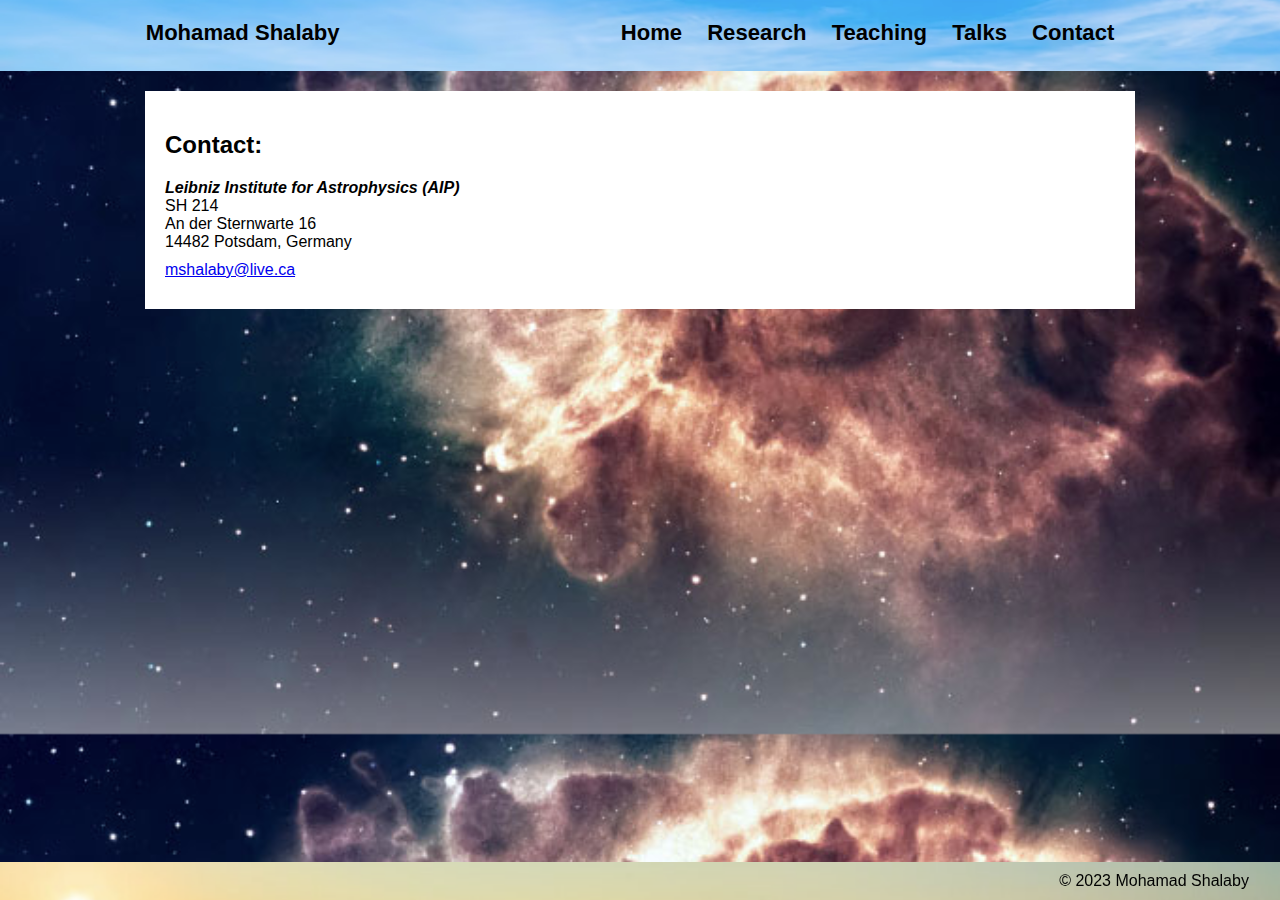
==== contact.html @ 084969dd "updates to google tag" ====
<!DOCTYPE html>
<html lang="en">

<head>
	<!-- Google tag (gtag.js) -->
	<script async src="https://www.googletagmanager.com/gtag/js?id=G-X7MGHDQDS1"></script>
	<script>
	  window.dataLayer = window.dataLayer || [];
	  function gtag(){dataLayer.push(arguments);}
	  gtag('js', new Date());

	  gtag('config', 'G-X7MGHDQDS1');
	</script>
	<meta charset="UTF-8">
    <meta name="viewport" content="width=device-width, initial-scale=1.0">
    <title>Contact</title>
    <link rel="stylesheet" href="style.css">
</head>

<body>

    <nav>
		<ur>
             <li><a href="index.html">Mohamad Shalaby </a></li>
		</ur>
		<ul>
            <li><a href="index.html">Home</a></li>
            <li><a href="research.html">Research</a></li>
            <li><a href="teaching.html">Teaching</a></li>            
            <li><a href="talks.html">Talks</a></li>            
            <li><a href="contact.html">Contact</a></li>
        </ul>
    </nav>


    <section>
        <h2>Contact:</h2>
        <p> <b> <i> Leibniz Institute for Astrophysics (AIP)	</i> </b> <br>
        	SH 214	<br>
		An der Sternwarte 16	<br>
        14482 Potsdam, Germany 	</p>
		<p> <a href="mailto:mshalaby@live.ca">mshalaby@live.ca</a> </p>

	
	</section>

    <footer>
        <p>&copy; 2023 Mohamad Shalaby <span>&nbsp;&nbsp;&nbsp;&nbsp;&nbsp; &#8203;</span></p>
    </footer>
</body>

</html>
---- style.css ----
body {

    background-image: url('images/10634.jpg'); /* Set background image */
    background-size:100% auto;
    font-family: 'Arial', sans-serif;
    margin: 0;
    padding: 0;
/*
    background-color: #f4f4f4; /* Light gray background  
*/
}

div {
  display: flex;
}

header {
    background-image: url('images/banner2.png'); /* Set background image */
    background-size: cover; /* Ensure the image covers the header */
    color: black; /* text color*/
    text-align: center;
	background-position: center;
    padding: 0.02%;
    font-size: 1.5em;	
}



 
nav {
    background-image: url('images/banner.png'); /* Set background image */
    background-size: cover; /* Ensure the image covers the header */

/*
    background-color: #f4f4f4; /* Light gray background  
*/
	padding: 10px 0;
    text-align: center;
    font-size: 1.15em;	
}

nav ur {
    display: inline-block;
    list-style-type: none;
    margin: 0;
    padding-right: 20%;
    overflow: hidden;
}



nav ul {
    display: inline-block;
    list-style-type: none;
    margin: 0;
    padding: 0;
    overflow: hidden;
}

li{
  margin: 10px 0;
}

p{
  margin: 10px 0;
}

nav li {
    display: inline-block;
    margin-right: 20px;
}

nav a {
    text-decoration: none;
    font-weight: bold;
    font-size: 1.2em;
    color: black;
    transition: color 0.1s ease;
}


nav a:hover {
    color: red; /* Lighter blue on hover */
}

section {
    max-width: 950px;
    background-color: #ffffff; /* White background  */
    margin: 20px auto;
    padding: 20px;
/*
    border-radius: 8px;
    box-shadow: 0 0 10px rgba(0, 0, 0, 0.1);
*/
}

footer {
    background-image: url('images/banner2.png'); /* Set background image */
    background-size: cover; /* Ensure the image covers the header */
/*
    background-color: #1E90FF;
*/
    color: black;
    text-align: right;
    padding: 0.0%;
    font-size: 1.5 em;
    position: fixed;
    bottom: 0;
    width: 100%;
}

.content-wrapper {
	display: flex;
	flex-direction: row;
}

.text-column {
    display: block;
	flex-grow: 1;
	width: 50%;
	padding-top: 0px; /* Add some spacing between the text and image */
    text-align: left;
}

.image-column {
	flex-shrink: 0;
    display: block;
	width: 35%;
	padding-left: 0px; /* Add some spacing between the text and image */
	padding-top: 00px; /* Add some spacing between the text and image */
}


Responsive Styles 
@media only screen and (max-width: 600px) {
    nav li {
        display: block;
        margin-bottom: 10px;
    }

    footer {
		padding: 20px;
        position: relative;
    }
}
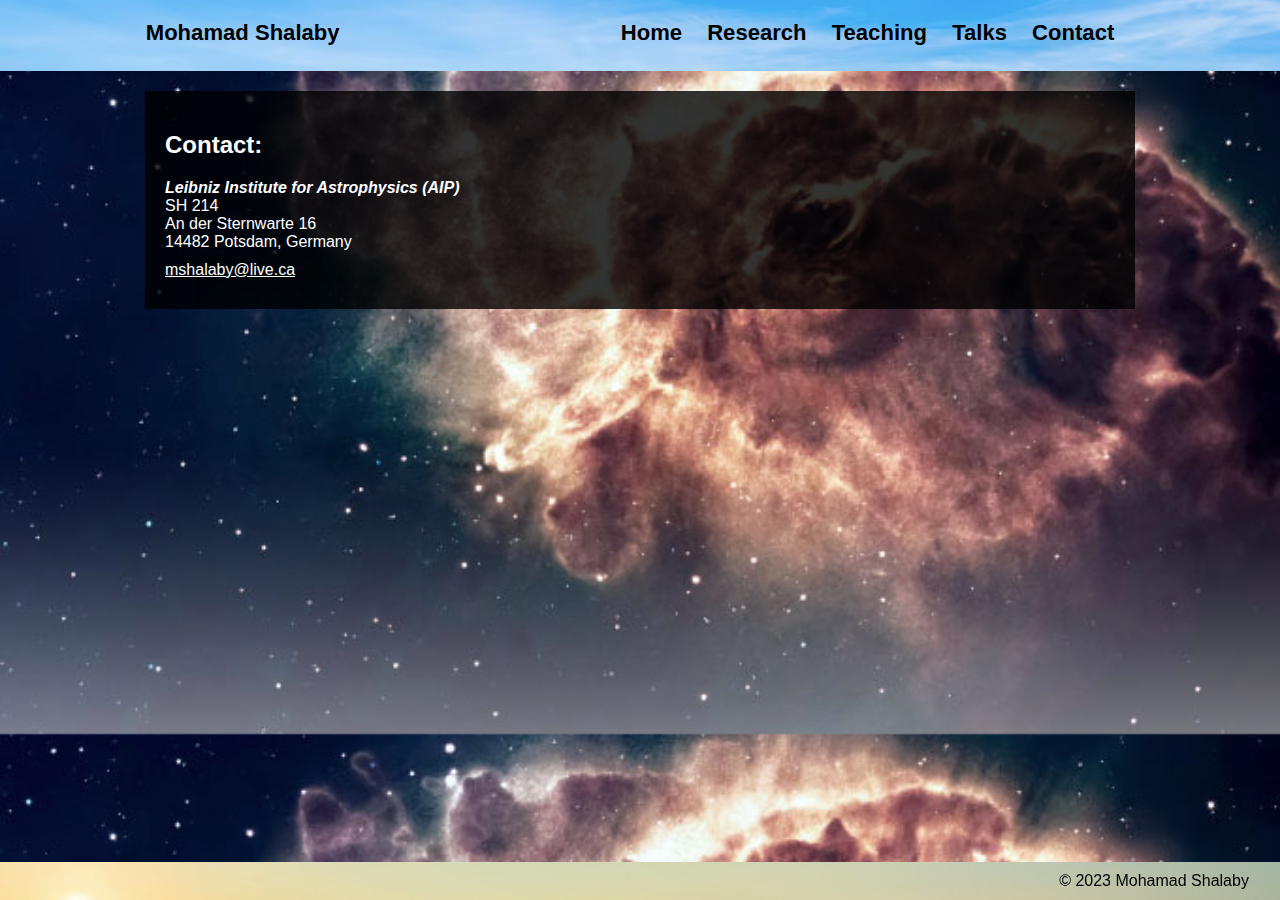
==== commit f8c48490: "updates" ====
--- a/contact.html
+++ b/contact.html
@@ -37,9 +37,9 @@
         <h2>Contact:</h2>
         <p> <b> <i> Leibniz Institute for Astrophysics (AIP)	</i> </b> <br>
         	SH 214	<br>
-		An der Sternwarte 16	<br>
-        14482 Potsdam, Germany 	</p>
-		<p> <a href="mailto:mshalaby@live.ca">mshalaby@live.ca</a> </p>
+			An der Sternwarte 16	<br>
+			14482 Potsdam, Germany 	</p>
+		<p> <a href="mailto:mshalaby@live.ca" class="white">mshalaby@live.ca</a> </p>
 
 	
 	</section>
--- a/style.css
+++ b/style.css
@@ -24,7 +24,12 @@
     font-size: 1.5em;	
 }
 
-
+a.blue{
+  color:blue;
+}
+a.white{
+  color: white;
+}
 
  
 nav {
@@ -85,9 +90,13 @@
 
 section {
     max-width: 950px;
-    background-color: #ffffff; /* White background  */
+/*
+    background-color: #ffffff; /* White background 
+*/
+	background-color: rgba(0, 0, 0, 0.8 );
     margin: 20px auto;
     padding: 20px;
+    color: white;
 /*
     border-radius: 8px;
     box-shadow: 0 0 10px rgba(0, 0, 0, 0.1);
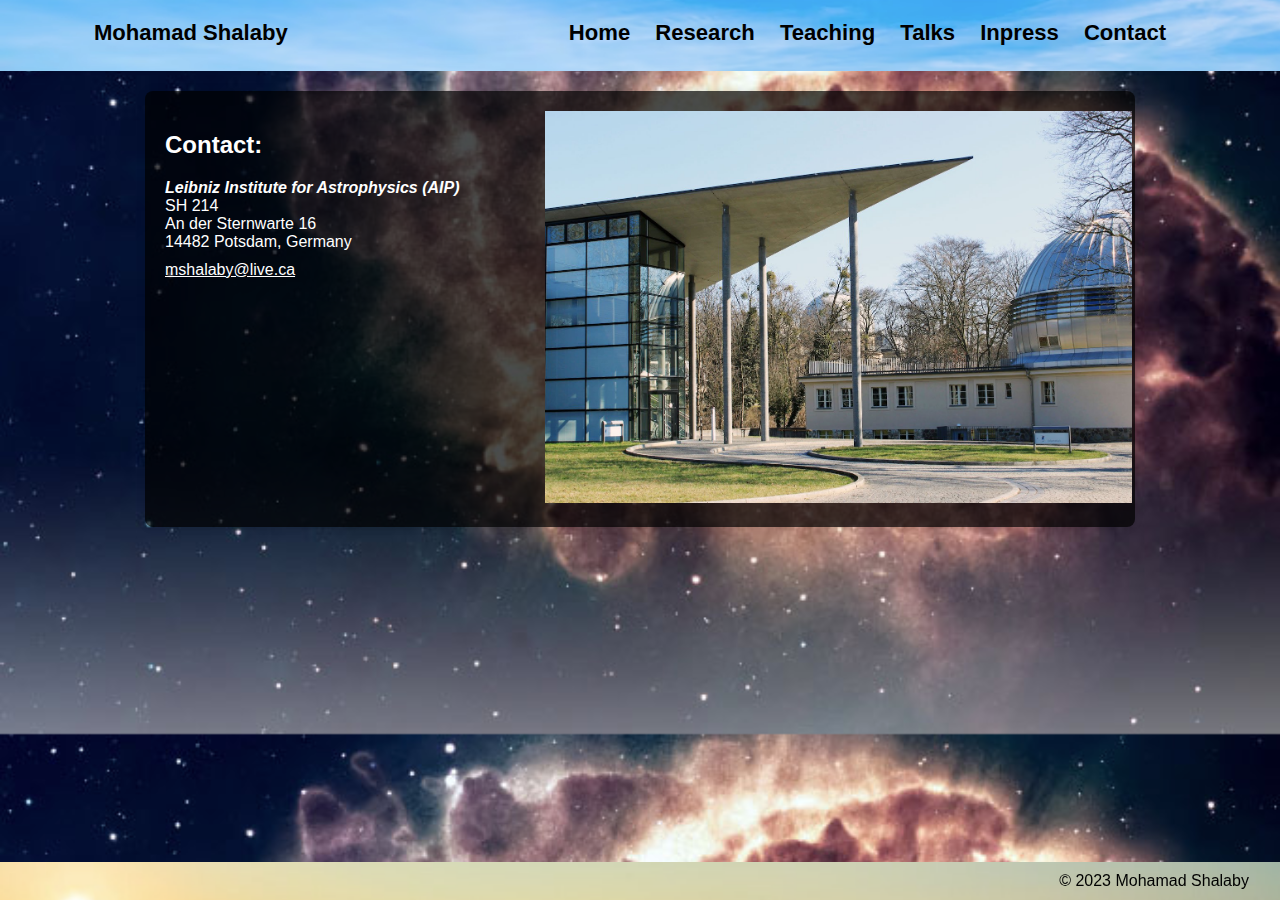
==== commit 355f3662: "updates" ====
--- a/contact.html
+++ b/contact.html
@@ -28,18 +28,36 @@
             <li><a href="research.html">Research</a></li>
             <li><a href="teaching.html">Teaching</a></li>            
             <li><a href="talks.html">Talks</a></li>            
+            <li><a href="inpress.html">Inpress</a></li>            
             <li><a href="contact.html">Contact</a></li>
         </ul>
     </nav>
 
 
     <section>
-        <h2>Contact:</h2>
-        <p> <b> <i> Leibniz Institute for Astrophysics (AIP)	</i> </b> <br>
-        	SH 214	<br>
-			An der Sternwarte 16	<br>
-			14482 Potsdam, Germany 	</p>
-		<p> <a href="mailto:mshalaby@live.ca" class="white">mshalaby@live.ca</a> </p>
+
+		<div class="content-wrapper">
+			
+			<div class="text-column">
+
+				<h2>Contact:</h2>
+				<p> <b> <i> Leibniz Institute for Astrophysics (AIP)	</i> </b> <br>
+					SH 214	<br>
+					An der Sternwarte 16	<br>
+					14482 Potsdam, Germany 	</p>
+				<p> <a href="mailto:mshalaby@live.ca" class="white">mshalaby@live.ca</a> </p>
+				
+			</div>
+
+
+			<div class="image-column2">
+				<img src="images/SH_Bibl3.original.jpg" alt=""  width=103%>
+				
+			</div>
+			
+		</div>
+
+		
 
 	
 	</section>
--- a/style.css
+++ b/style.css
@@ -93,14 +93,12 @@
 /*
     background-color: #ffffff; /* White background 
 */
-	background-color: rgba(0, 0, 0, 0.8 );
+	background-color: rgba(0, 0, 0, 0.7 );
     margin: 20px auto;
     padding: 20px;
     color: white;
-/*
     border-radius: 8px;
     box-shadow: 0 0 10px rgba(0, 0, 0, 0.1);
-*/
 }
 
 footer {
@@ -139,6 +137,14 @@
 	padding-top: 00px; /* Add some spacing between the text and image */
 }
 
+.image-column2 {
+	flex-shrink: 0;
+    display: block;
+	width: 60%;
+	padding-left: 0px; /* Add some spacing between the text and image */
+	padding-top: 00px; /* Add some spacing between the text and image */
+}
+
 
 Responsive Styles 
 @media only screen and (max-width: 600px) {
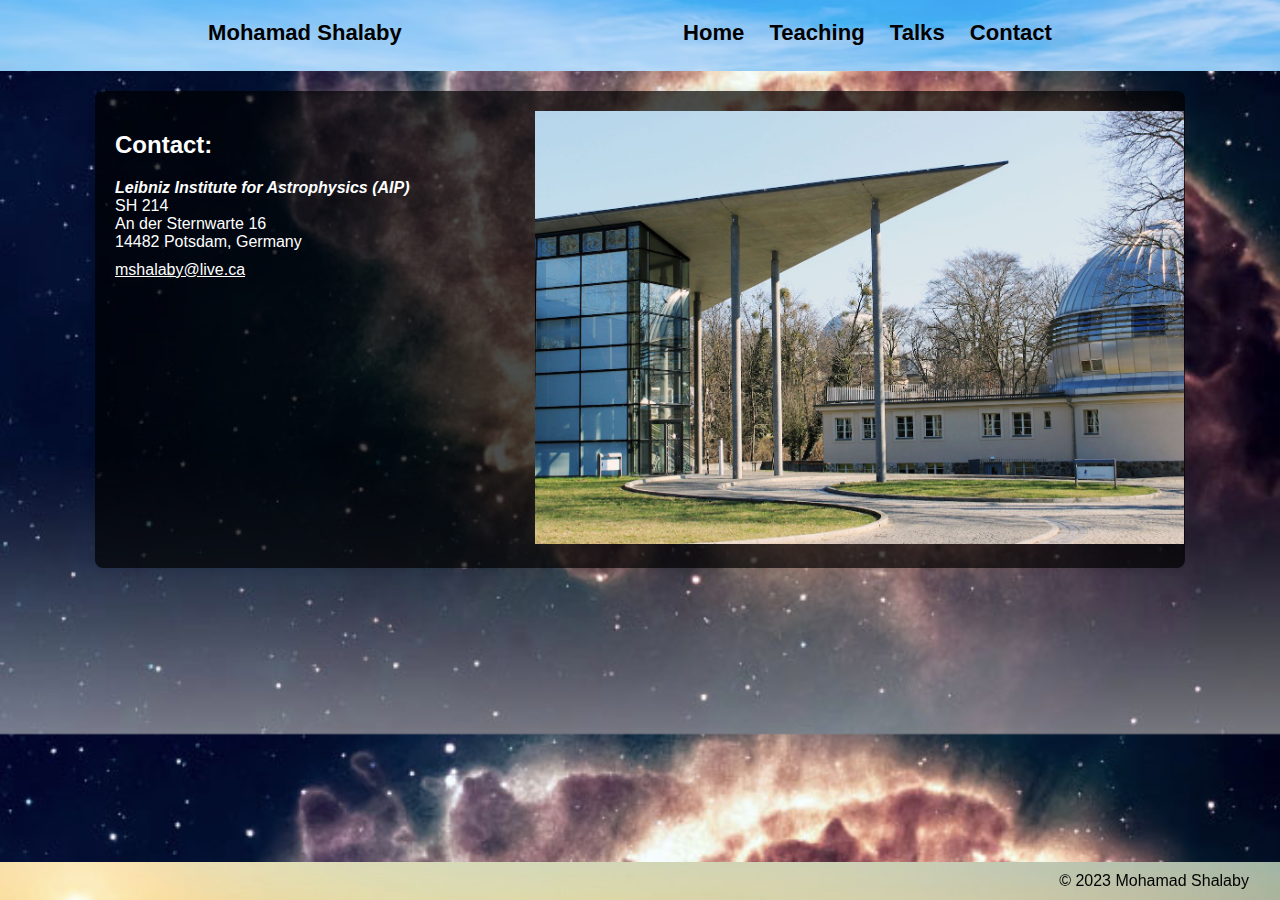
==== commit b598df89: "update layout" ====
--- a/contact.html
+++ b/contact.html
@@ -25,10 +25,14 @@
 		</ur>
 		<ul>
             <li><a href="index.html">Home</a></li>
+<!--
             <li><a href="research.html">Research</a></li>
+-->
             <li><a href="teaching.html">Teaching</a></li>            
             <li><a href="talks.html">Talks</a></li>            
+<!--
             <li><a href="inpress.html">Inpress</a></li>            
+-->
             <li><a href="contact.html">Contact</a></li>
         </ul>
     </nav>
--- a/style.css
+++ b/style.css
@@ -63,7 +63,7 @@
 }
 
 li{
-  margin: 10px 0;
+  margin: 10px 0; 
 }
 
 p{
@@ -89,7 +89,7 @@
 }
 
 section {
-    max-width: 950px;
+    max-width: 1050px;
 /*
     background-color: #ffffff; /* White background 
 */
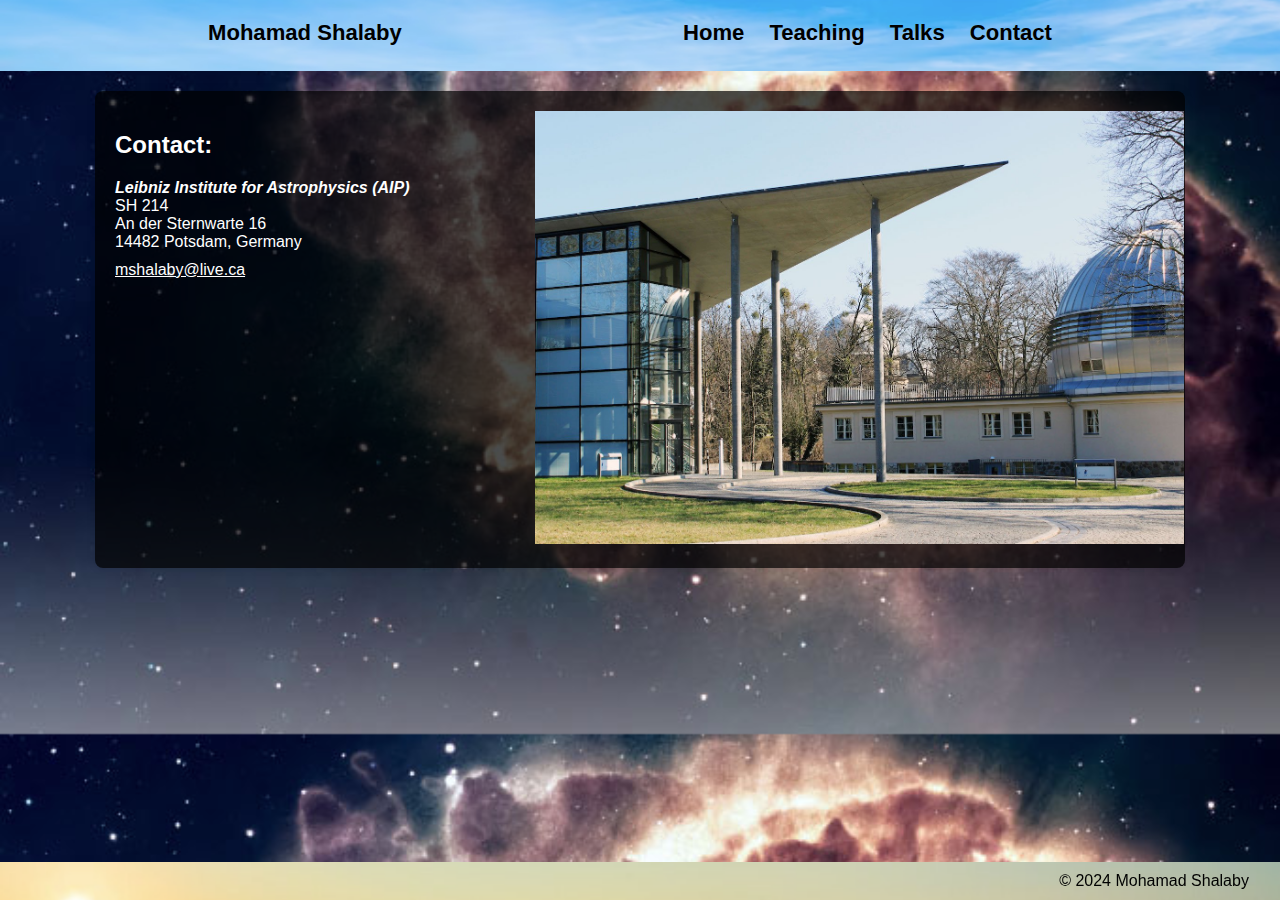
==== commit 69a1d8b4: "update to 2024" ====
--- a/contact.html
+++ b/contact.html
@@ -67,8 +67,9 @@
 	</section>
 
     <footer>
-        <p>&copy; 2023 Mohamad Shalaby <span>&nbsp;&nbsp;&nbsp;&nbsp;&nbsp; &#8203;</span></p>
+        <p>&copy; 2024 Mohamad Shalaby <span>&nbsp;&nbsp;&nbsp;&nbsp;&nbsp; &#8204;</span></p>
     </footer>
+
 </body>
 
 </html>
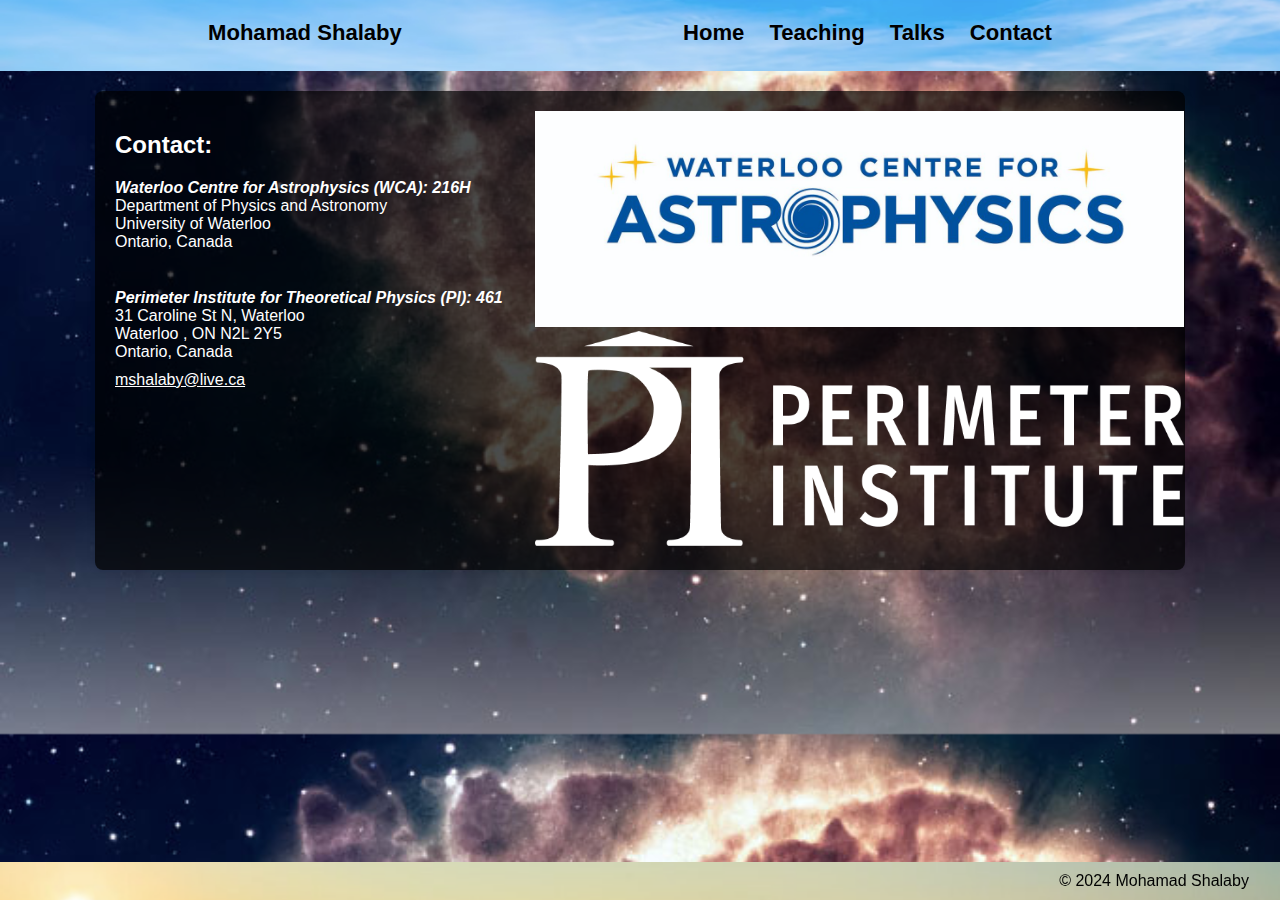
==== commit 90f3edb3: "website update move to UW" ====
--- a/contact.html
+++ b/contact.html
@@ -45,20 +45,32 @@
 			<div class="text-column">
 
 				<h2>Contact:</h2>
-				<p> <b> <i> Leibniz Institute for Astrophysics (AIP)	</i> </b> <br>
-					SH 214	<br>
-					An der Sternwarte 16	<br>
-					14482 Potsdam, Germany 	</p>
+				<p> <b> <i> Waterloo Centre for Astrophysics (WCA): 216H </i> </b>
+					<br> Department of Physics and Astronomy
+					<br> University of Waterloo
+					<br> Ontario, Canada	
+				</p>
+					
+				</b> <br>	
+				<p> <b> <i> Perimeter Institute for Theoretical Physics (PI): 461 </i> </b> 
+					<br> 31 Caroline St N, Waterloo 	 
+					<br> Waterloo , ON N2L 2Y5 	 	 
+					<br> Ontario, Canada					
+				</p>
+					
+					
 				<p> <a href="mailto:mshalaby@live.ca" class="white">mshalaby@live.ca</a> </p>
 				
 			</div>
 
 
 			<div class="image-column2">
-				<img src="images/SH_Bibl3.original.jpg" alt=""  width=103%>
-				
+				<img src="images/1500x500.jpeg" alt=""  width=103%>
+				<img src="images/PI_logo.png" alt=""  width=103%>
+
 			</div>
 			
+
 		</div>
 
 		
--- a/style.css
+++ b/style.css
@@ -1,3 +1,4 @@
+
 body {
 
     background-image: url('images/10634.jpg'); /* Set background image */
@@ -160,3 +161,32 @@
 }
 
 
+/*
+<style>
+*/
+	.tab {
+		display: inline-block;
+		padding: 10px 20px;
+		margin: 0;
+		cursor: pointer;
+		background-color: #000000;
+		border: 1px solid #ccc;
+	}
+
+	.tab-content {
+		display: none;
+		padding: 20px;
+		border: 1px solid #ccc;
+		border-top: none;
+	}
+
+	.active {
+		display: block;
+	}
+
+	.tab.active-tab {
+		background-color: #000000;
+	}
+/*
+</style>
+*/
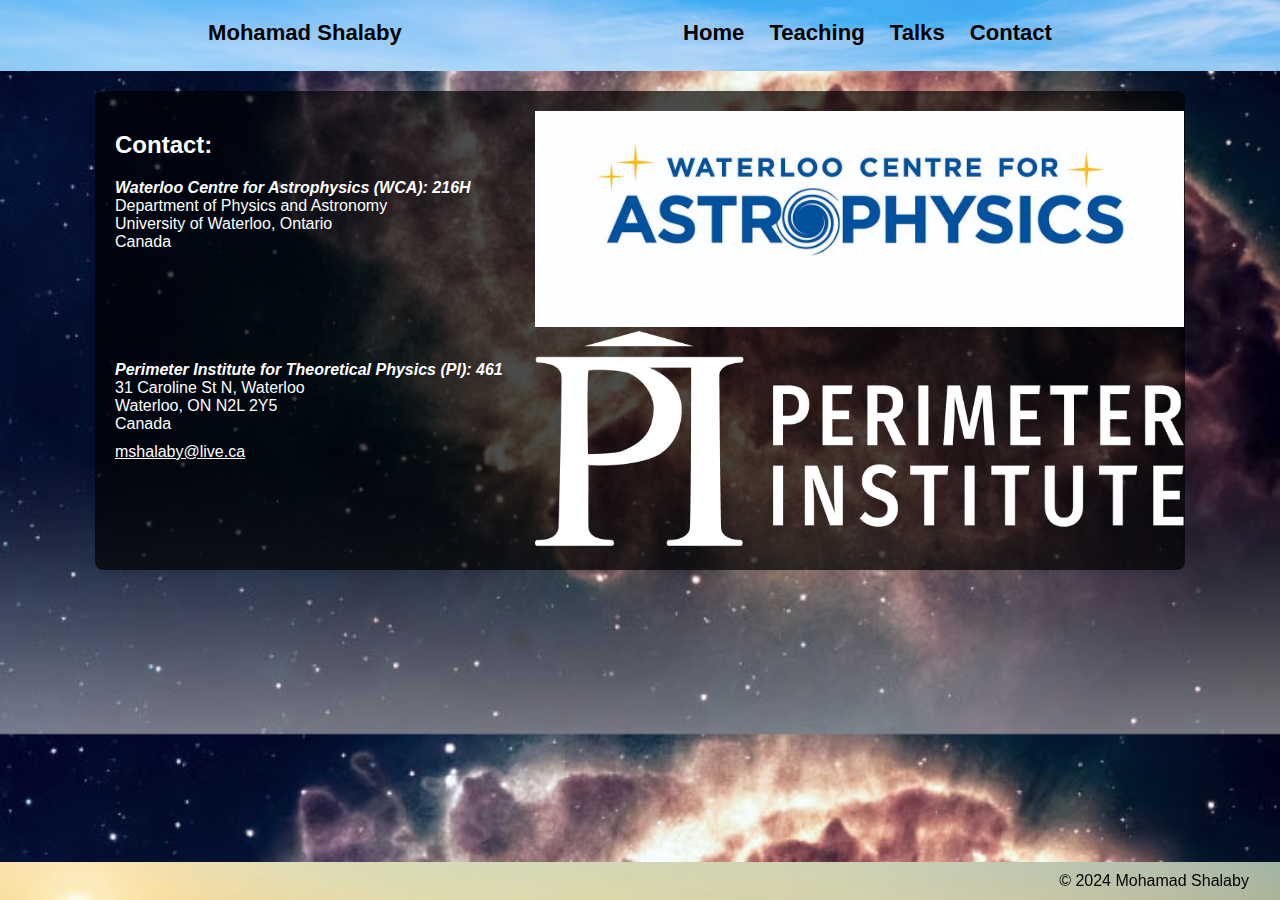
==== commit da63d557: "website update move to UW" ====
--- a/contact.html
+++ b/contact.html
@@ -47,15 +47,21 @@
 				<h2>Contact:</h2>
 				<p> <b> <i> Waterloo Centre for Astrophysics (WCA): 216H </i> </b>
 					<br> Department of Physics and Astronomy
-					<br> University of Waterloo
-					<br> Ontario, Canada	
+					<br> University of Waterloo, Ontario
+					<br> Canada	
 				</p>
-					
+				
+				
+				</b> <br>	
+				</b> <br>	
+				</b> <br>	
+				</b> <br>	
 				</b> <br>	
 				<p> <b> <i> Perimeter Institute for Theoretical Physics (PI): 461 </i> </b> 
 					<br> 31 Caroline St N, Waterloo 	 
-					<br> Waterloo , ON N2L 2Y5 	 	 
-					<br> Ontario, Canada					
+					<br> Waterloo, ON N2L 2Y5
+					<br> Canada 	 
+
 				</p>
 					
 					
